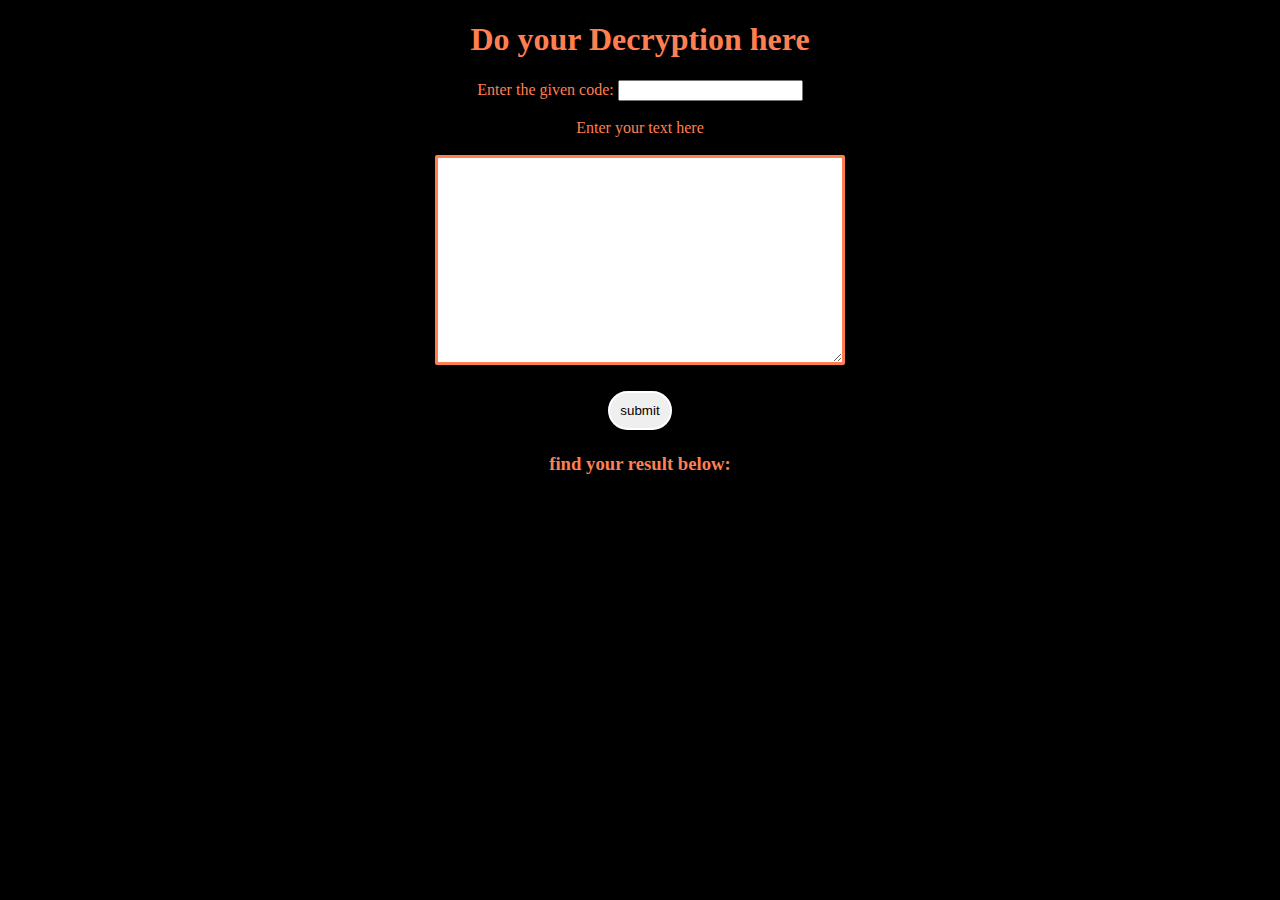
==== Decryption.html @ 6208b8e1 "Add files via upload" ====
<!DOCTYPE html>
<html lang="en">
<head>
    <meta charset="UTF-8">
    <meta http-equiv="X-UA-Compatible" content="IE=edge">
    <meta name="viewport" content="width=device-width, initial-scale=1.0">
    <title>Decryption</title>
    <link rel="shortcut icon" type="image/png" href="logo.png">
    <style>
        .st1
        {
            color:coral;
        }
        .st2
        {
            width: 400px;
            height:200px;
            border-style: solid;
            border-width: 3px;
            border-color: coral;
            border-radius: 2px;
        }

        
.st3
{
    color:black;
    padding: 10px;
    border-width: 2px;
    border-style: solid;
    border-color:white;
    border-radius: 20px;
    margin-left: 4px;
    margin-right: 4px;
    margin-top: 4px;
    margin-bottom: 4px;
}
.st3:hover
{
    box-shadow: 8px 8px 3px grey; 
}
    </style>
</head>
<body style="background-color:black ;">
    <center>
        <h1 class="st1">Do your Decryption here</h1>
        <label class="st1">Enter the given code:</label>
        <input type="text" id="val1">
        <br>
        <br>
        <label class="st1">Enter your text here</label>
        <br>
        <br>
        <textarea class="st2" id="val2"></textarea>
        <br>
        <br>
        <button class="st3" onclick="fun1()">submit</button>
        <h3 class="st1">find your result below:</h3>
        <p id="text1" style="width: 80%; height:auto;color:coral"></p>
    </center>
    <script>
        function fun1()
        {
            var x1=document.getElementById("val1").value;
            var x2=document.getElementById("val2").value;
            if (x1=="" || x2=="" || x1.length!=26)
            {
                alert("code or text is missing or wrong code");
            }
            else
            {
               let y=x1.split("")

        function replaceAll(string, search, replace) {
            return string.split(search).join(replace);
          }
          var op1=replaceAll(x2, y[0], 'a');
          var op2=replaceAll(op1, y[1], 'b');
          var op3=replaceAll(op2, y[2], 'c');
          var op4=replaceAll(op3, y[3], 'd');
         var op5=replaceAll(op4, y[4], 'e');
         var op6= replaceAll(op5, y[5], 'f');
         var op7=  replaceAll(op6, y[6], 'g');
         var op8= replaceAll(op7, y[7], 'h');
         var op9= replaceAll(op8, y[8], 'i');
         var op10= replaceAll(op9, y[9], 'j');
          var op11=replaceAll(op10, y[10], 'k');
          var op12=replaceAll(op11, y[11], 'l');
         var op13= replaceAll(op12, y[12], 'm');
          var op14=replaceAll(op13, y[13], 'n');
        var op15=replaceAll(op14, y[14], 'o');
         var op16= replaceAll(op15, y[15], 'p');
         var op17= replaceAll(op16, y[16], 'q');
         var op18= replaceAll(op17, y[17], 'r');
        var op19 = replaceAll(op18, y[18], 's');
        var op20=  replaceAll(op19, y[19], 't');
        var op21 = replaceAll(op20, y[20], 'u');
        var op22=  replaceAll(op21, y[21], 'v');
        var op23 = replaceAll(op22, y[22], 'w');
        var op24=  replaceAll(op23, y[23], 'x');
        var op25 = replaceAll(op24, y[24], 'y');
        var op26 = replaceAll(op25, y[25], 'z');
        document.getElementById("text1").innerText=op26;
            }
        }
    </script>
</body>
</html>
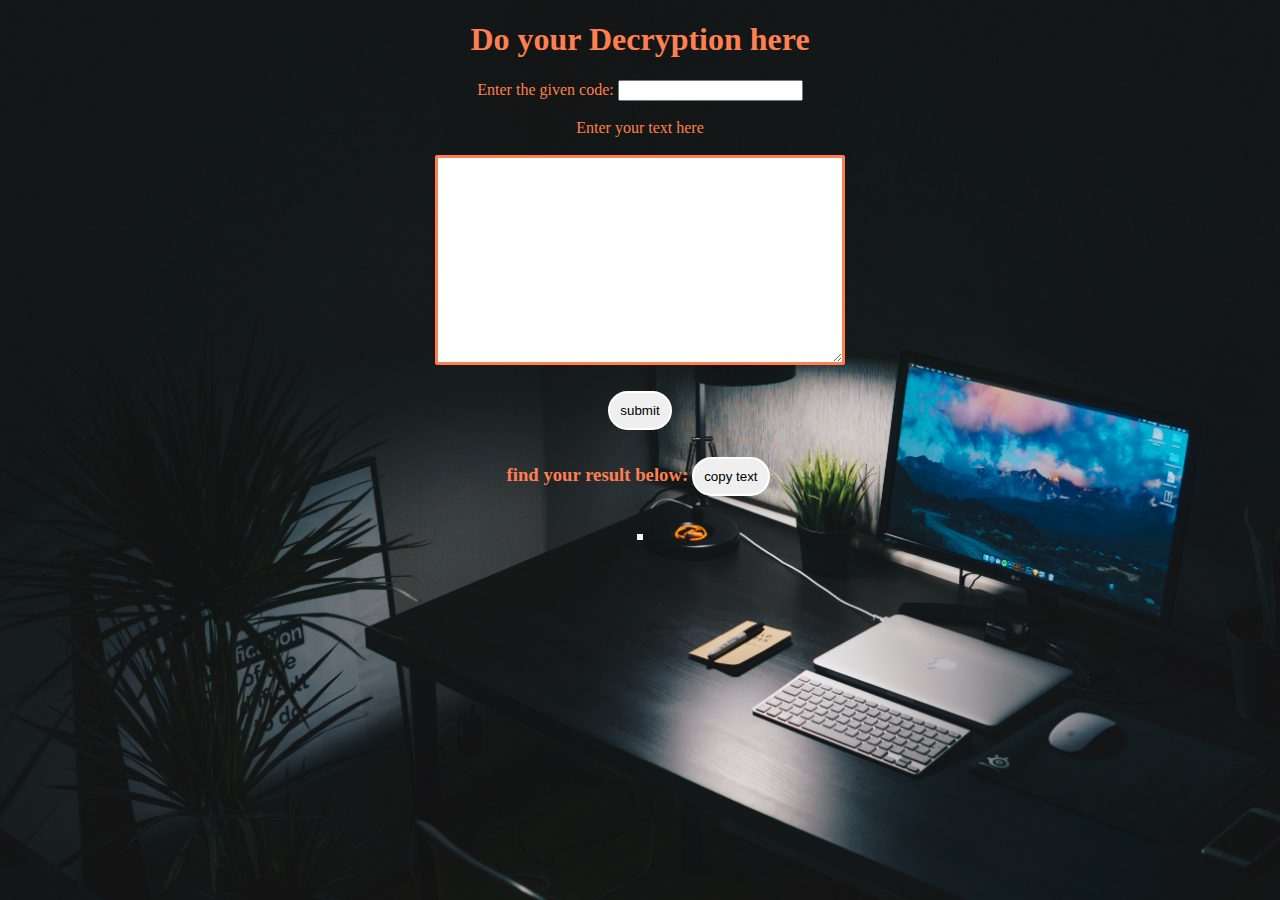
==== commit 0e166bf1: "Add files via upload" ====
--- a/Decryption.html
+++ b/Decryption.html
@@ -7,6 +7,13 @@
     <title>Decryption</title>
     <link rel="shortcut icon" type="image/png" href="logo.png">
     <style>
+       body
+        {
+            background-image: url('img6.jpg');
+  background-repeat: no-repeat;
+  background-attachment: fixed;  
+  background-size:cover;
+        }
         .st1
         {
             color:coral;
@@ -41,7 +48,7 @@
 }
     </style>
 </head>
-<body style="background-color:black ;">
+<body>
     <center>
         <h1 class="st1">Do your Decryption here</h1>
         <label class="st1">Enter the given code:</label>
@@ -55,8 +62,10 @@
         <br>
         <br>
         <button class="st3" onclick="fun1()">submit</button>
-        <h3 class="st1">find your result below:</h3>
-        <p id="text1" style="width: 80%; height:auto;color:coral"></p>
+        <h3 class="st1">find your result below:<button class="st3" onclick="fun2()">copy text</button></h3>
+        <div style="width:80%;height:auto ;">
+        <p id="text1" style="display: inline-block;width: auto; height:auto;color:black;background-color: aliceblue; padding:3px"></p>
+    </div>
     </center>
     <script>
         function fun1()
@@ -69,9 +78,273 @@
             }
             else
             {
-               let y=x1.split("")
-
-        function replaceAll(string, search, replace) {
+            var y=x1.split("")
+            var y1=y[0]
+            var y2=y[1]
+            var y3=y[2]
+            var y4=y[3]
+           var  y5=y[4]
+           var  y6=y[5]
+            var y7=y[6]
+           var y8=y[7]
+           var  y9=y[8]
+            var y10=y[9]
+          var y11=y[10]
+            var y12=y[11]
+          var  y13=y[12]
+           var  y14=y[13]
+            var y15=y[14]
+            var y16=y[15]
+         var y17=y[16]
+           var  y18=y[17]
+         var y19=y[18]
+           var  y20=y[19]
+             
+            var y21=y[20]
+            var y22=y[21]
+           var  y23=y[22]
+           var  y24=y[23]
+           var  y25=y[24]
+           var  y26=y[25] 
+             
+
+
+ 
+            var l=x2.split('')
+            var res=''
+
+            for(var i=0;i<x2.length;i++)
+            {
+                if(l[i]=='a')
+                {
+                    res=res+y1
+                }
+                else if(l[i]=='b')
+                {
+                    
+                     res=res+y2
+                }
+                else if(l[i]=='c')
+                {
+                    res=res+y3
+                }
+                else if(l[i]=='d')
+                {
+                    res=res+y4
+                }
+                else if(l[i]=='e')
+                {
+                    res=res+y5
+                }
+                else if(l[i]=='f')
+                {
+                    res=res+y6
+                }
+                else if(l[i]=='g')
+                {
+                    res=res+y7
+                }
+                else if(l[i]=='h')
+                {
+                    res=res+y8
+                }
+                else if(l[i]=='i')
+                {
+                    res=res+y9
+                }
+                else if(l[i]=='j')
+                {
+                    res=res+y10
+                }
+                else if(l[i]=='k')
+                {
+                    res=res+y11
+                }
+                else if(l[i]=='l')
+                {
+                    res=res+y12
+                }
+                else if(l[i]=='m')
+                {
+                    res=res+y13
+                }
+                else if(l[i]=='n')
+                {
+                    res=res+y14
+                }
+                else if(l[i]=='o')
+                {
+                    res=res+y15
+                }
+                else if(l[i]=='p')
+                {
+                    res=res+y16
+                }
+                else if(l[i]=='q')
+                {
+                    res=res+y17
+                }
+                else if(l[i]=='r')
+                {
+                    res=res+y18
+                }
+                else if(l[i]=='s')
+                {
+                    res=res+y19
+                }
+                else if(l[i]=='t')
+                {
+                    res=res+y20
+                }
+                else if(l[i]=='u')
+                {
+                    res=res+y21
+                }
+                else if(l[i]=='v')
+                {
+                    res=res+y22
+                }
+                else if(l[i]=='w')
+                {
+                    res=res+y23
+                }
+                else if(l[i]=='x')
+                {
+                    res=res+y24
+                }
+                else if(l[i]=='y')
+                {
+                    res=res+y25
+                }
+                else if(l[i]=='z')
+                {
+                    res=res+y26
+                }
+                else 
+                {
+                    res=res+' '
+                }
+            }
+            
+         /*   for(var i=0;i<x2.length;i++)
+            {
+                if(l[i]=='a')
+                {
+                    res=res.join(y1)
+                }
+                else if(l[i]=='b')
+                {
+                    res=res.join(y2)
+                }
+                else if(l[i]=='c')
+                {
+                    res=res.join(y3)
+                }
+                else if(l[i]=='d')
+                {
+                    res=res.join(y4)
+                }
+                else if(l[i]=='e')
+                {
+                    res=res.join(y5)
+                }
+                else if(l[i]=='f')
+                {
+                    res=res.join(y6)
+                }
+                else if(l[i]=='g')
+                {
+                    res=res.join(y7)
+                }
+                else if(l[i]=='h')
+                {
+                    res=res.join(y8)
+                }
+                else if(l[i]=='i')
+                {
+                    res=res.join(y9)
+                }
+                else if(l[i]=='j')
+                {
+                    res=res.join(y10)
+                }
+                else if(l[i]=='k')
+                {
+                    res=res.join(y11)
+                }
+                else if(l[i]=='l')
+                {
+                    res=res.join(y12)
+                }
+                else if(l[i]=='m')
+                {
+                    res=res.join(y13)
+                }
+                else if(l[i]=='n')
+                {
+                    res=res.join(y14)
+                }
+                else if(l[i]=='o')
+                {
+                    res=res.join(y15)
+                }
+                else if(l[i]=='p')
+                {
+                    res=res.join(y16)
+                }
+                else if(l[i]=='q')
+                {
+                    res=res.join(y17)
+                }
+                else if(l[i]=='r')
+                {
+                    res=res.join(y18)
+                }
+                else if(l[i]=='s')
+                {
+                    res=res.join(y19)
+                }
+                else if(l[i]=='t')
+                {
+                    res=res.join(y20)
+                }
+                else if(l[i]=='u')
+                {
+                    res=res.join(y21)
+                }
+                else if(l[i]=='v')
+                {
+                    res=res.join(y22)
+                }
+                else if(l[i]=='w')
+                {
+                    res=res.join(y23)
+                }
+                else if(l[i]=='x')
+                {
+                    res=res.join(y24)
+                }
+                else if(l[i]=='y')
+                {
+                    res=res.join(y25)
+                }
+                else if(l[i]=='z')
+                {
+                    res=res.join(y26)
+                }
+                else
+                {
+                    res=res.join(' ')
+                }
+              
+            }*/
+            document.getElementById("text1").innerText=res;
+            
+            }
+
+
+            
+              /*    function replaceAll(string, search, replace) {
             return string.split(search).join(replace);
           }
           var op1=replaceAll(x2, y[0], 'a');
@@ -100,9 +373,63 @@
         var op24=  replaceAll(op23, y[23], 'x');
         var op25 = replaceAll(op24, y[24], 'y');
         var op26 = replaceAll(op25, y[25], 'z');
-        document.getElementById("text1").innerText=op26;
-            }
+        document.getElementById("text1").innerText=op26;*/
+
+
+    /*    var Obj = {
+             y0:'a',
+             y1: 'b',
+             y2:'c',
+             y3:'d',
+             y4:'e',
+             y5:'f',
+             y6:'g',
+             y7:'h',
+             y8:'i',
+             y9:'j',
+             y10:'k',
+             y11:'l',
+             y12:'m',
+             y13:'n',
+             y14:'o',
+             y15:'p',
+             y16:'q',
+             y17:'r',
+             y18:'s',
+             y19:'t',
+             y20:'u',
+             y21:'v',
+             y22:'w',
+             y23:'x',
+             y24:'y',
+             y25:'z',
+          };
+          document.getElementById("text1").innerHTML = x.replace(/y[0]|y[1]|y[2]|y[3]|y[4]|y[5]|y[6]|y[7]|y[8]|y[9]|y[10]|y[11]|y[12]|y[13]|y[14]|y[15]|y[16]|y[17]|y[18]|y[19]|y[20]|y[21]|y[22]|y[23]|y[24]/gi,  function(matched){
+                  return Obj[matched];
+              });*/
         }
+
+
+        function fun2()
+{
+    var x=document.getElementById("val2").value
+    if(x=="")
+    {
+        alert("please provide text to encrypt");
+    }
+    else{
+        let text = document.getElementById("text1").innerText;
+        navigator.clipboard.writeText(text)
+          .then(() => {
+            alert('Text copied to clipboard');
+          })
+          .catch(err => {
+            alert('Error in copying text: ', err);
+          });
+        
+    }
+
+}
     </script>
 </body>
 </html>